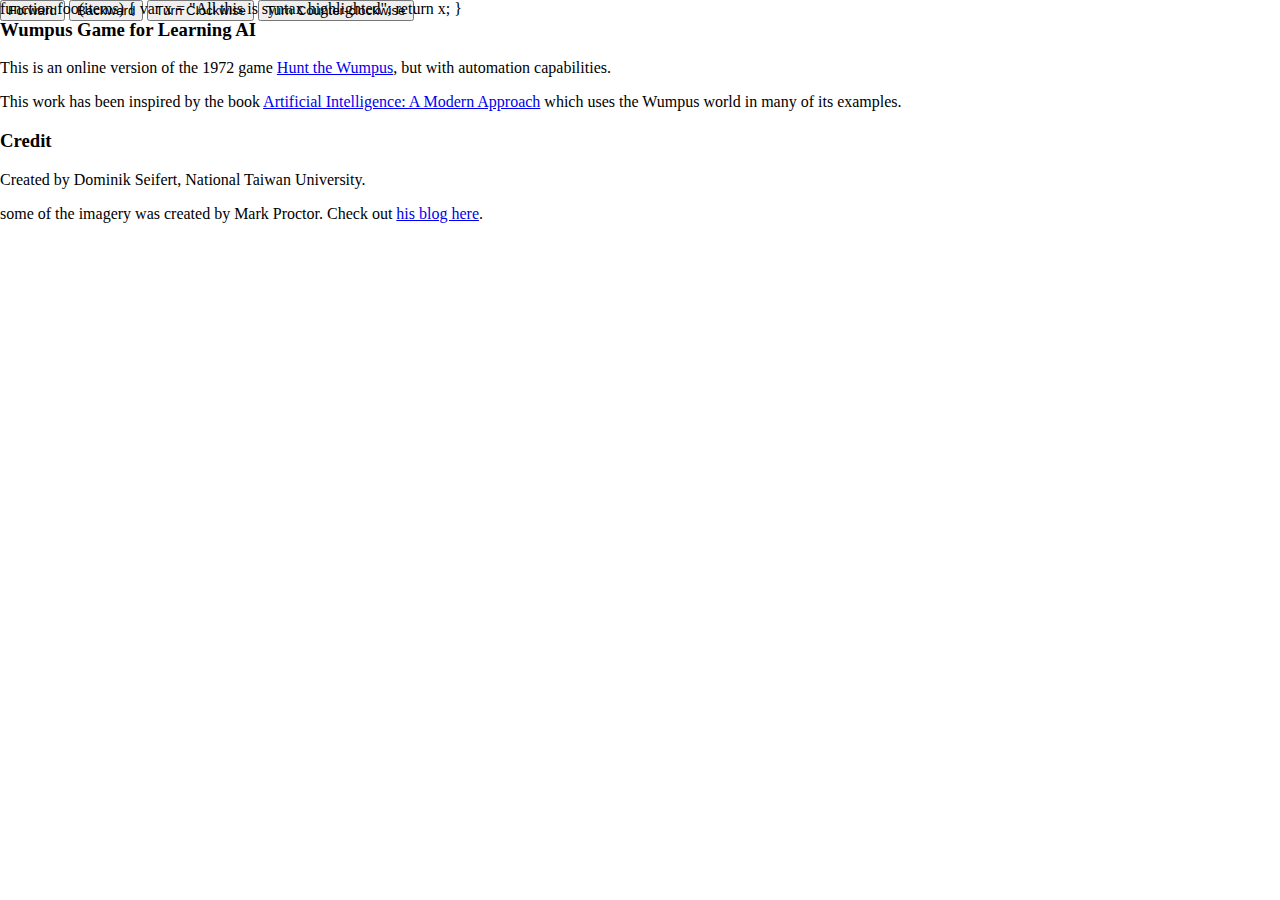
==== index.html @ 0b092d8e "- requirejs is now working correctly; - GUI and core are now properly separated" ====
<!DOCTYPE HTML PUBLIC "-//W3C//DTD HTML 4.01 Transitional//EN" "http://www.w3.org/TR/html4/loose.dtd">
<html>
<head>
    <!-- Misc -->
	<meta http-equiv="content-type" content="text/html; charset=utf-8">
	<title>Wumpus.js</title>
    <link rel="shortcut icon" href="img/wumpus.png">
	
    <link rel="stylesheet" type="text/css" href="lib/jquery/jquery-ui.css" />
	
    <!-- CSS -->
    <link rel="stylesheet" type="text/css" href="css/defaultstyle.css" />
</head>



<body>
    <!-- The game container -->
	<div id="wumpus-game">
        <!-- The actual game Grid -->
		<div id="wumpus-grid">
		</div>
        
        <!-- Control panel -->
		<div id="wumpus-tools">
            <button id="wumpus-forward">Forward</button>
            <button id="wumpus-backward">Backward</button>
            <button id="wumpus-turncw">Turn Clockwise</button>
            <button id="wumpus-turnccw">Turn Counter-clockwise</button>
		</div>
        
        <!-- Script editor -->
        <div id="script-editor-container">
            <div id="script-editor">
function foo(items) {
    var x = "All this is syntax highlighted";
    return x;
}
            </div>
        </div>
	</div>
    
    <!-- The player element  -->
    <div id="wumpus-player" class="player">
    </div>
    
    <!-- Any tile in the grid will be a copy of this element -->
    <div id="wumpus-grid-tile" class="tile" style="display:none;">
    </div>
    
    
    <!-- Explain the background -->
    <h3>Wumpus Game for Learning AI</h3>
    <p>This is an online version of the 1972 game <a href="http://en.wikipedia.org/wiki/Hunt_the_Wumpus">Hunt the Wumpus</a>, but with automation capabilities.
    <p>This work has been inspired by the book <a href="http://aima.cs.berkeley.edu/">Artificial Intelligence: A Modern Approach</a> which uses the Wumpus world in many of its examples.
    <p>
    
    <!-- Give credit where credit is due -->
    <h3>Credit</h3>
    <p>Created by Dominik Seifert, National Taiwan University.
    <p>some of the imagery was created by Mark Proctor. Check out <a href="http://blog.athico.com/2012/01/wumpus-world.html">his blog here</a>.
	
    
    <!-- Start loading game -->
    <script data-main="js/AppStarter.js" src="lib/require.js"></script>
</body>

</html>
---- css/defaultstyle.css ----
body {
	width : 100%;
	height : 100%;
	margin : 0px;
	padding : 0px;
	position:absolute;
	left: 0px;
	right: 0px;
	top: 0px;
	bottom: 0px;
}

#wumpus-game {
	width : 100%;
	height : 100%;
	position:absolute;
	left: 0px;
	right: 0px;
	top: 0px;
	bottom: 0px;
}

#wumpus-grid {
	
}

#script-editor {
	position:absolute;
	left: 0px;
	right: 0px;
	top: 0px;
	bottom: 0px;
}

.player {
    background-image: url(../img/player.png);
    background-size: contain;
    margin: 0px;
    padding: 0px;
}

.tile {
    margin: 2px;
    padding: 2px;
    border-style: solid;
    border-width: 1px;
}

.tile_notvisited {
    background-color: #CCCCCC;
}

/* 
 * Tile styles by tile types.
 * NOTE: Currently unused
 */

.tile_wumpus {
     
}

.tile_pit {
}

.tile_gold {
}

.tile_bats {
}

.tile_stench {
}

.tile_breeze {
}

.tile_glitter {
}

.tile_flapping {
}
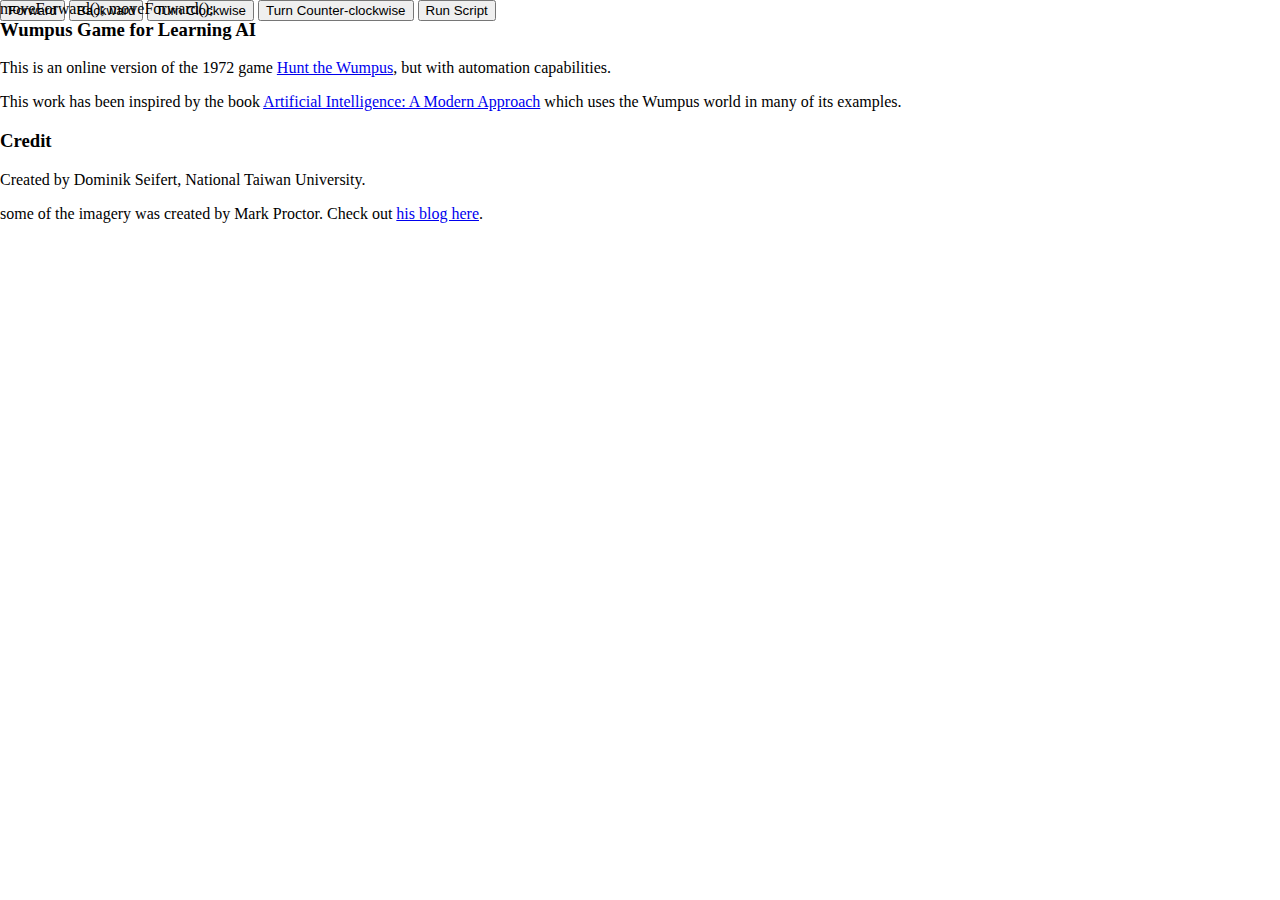
==== commit 04a945e4: "- user scripts can now be executed in Chrome and IE" ====
--- a/index.html
+++ b/index.html
@@ -27,16 +27,13 @@
             <button id="wumpus-backward">Backward</button>
             <button id="wumpus-turncw">Turn Clockwise</button>
             <button id="wumpus-turnccw">Turn Counter-clockwise</button>
+            <button id="wumpus-run">Run Script</button>
 		</div>
         
         <!-- Script editor -->
         <div id="script-editor-container">
-            <div id="script-editor">
-function foo(items) {
-    var x = "All this is syntax highlighted";
-    return x;
-}
-            </div>
+            <div id="script-editor">moveForward();
+moveForward();</div>
         </div>
 	</div>
     
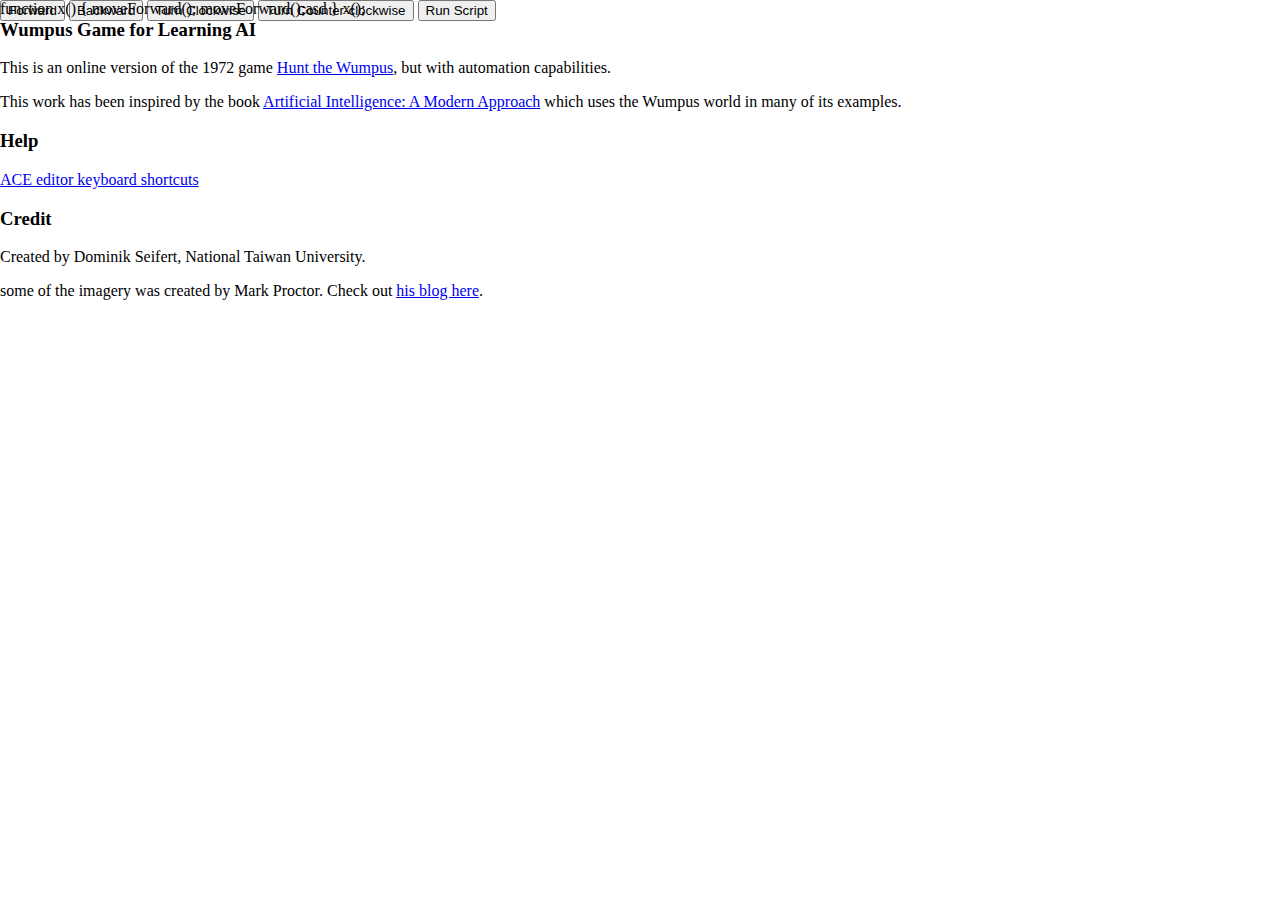
==== commit 1757ba38: "- added notifications for code errors" ====
--- a/index.html
+++ b/index.html
@@ -32,8 +32,13 @@
         
         <!-- Script editor -->
         <div id="script-editor-container">
-            <div id="script-editor">moveForward();
-moveForward();</div>
+            <div id="script-editor">function x() {
+    moveForward();
+    moveForward();asd
+}
+
+x();
+</div>
         </div>
 	</div>
     
@@ -47,16 +52,21 @@
     
     
     <!-- Explain the background -->
-    <h3>Wumpus Game for Learning AI</h3>
-    <p>This is an online version of the 1972 game <a href="http://en.wikipedia.org/wiki/Hunt_the_Wumpus">Hunt the Wumpus</a>, but with automation capabilities.
-    <p>This work has been inspired by the book <a href="http://aima.cs.berkeley.edu/">Artificial Intelligence: A Modern Approach</a> which uses the Wumpus world in many of its examples.
-    <p>
-    
-    <!-- Give credit where credit is due -->
-    <h3>Credit</h3>
-    <p>Created by Dominik Seifert, National Taiwan University.
-    <p>some of the imagery was created by Mark Proctor. Check out <a href="http://blog.athico.com/2012/01/wumpus-world.html">his blog here</a>.
-	
+    <div>
+        <h3>Wumpus Game for Learning AI</h3>
+        <p>This is an online version of the 1972 game <a href="http://en.wikipedia.org/wiki/Hunt_the_Wumpus">Hunt the Wumpus</a>, but with automation capabilities.
+        <p>This work has been inspired by the book <a href="http://aima.cs.berkeley.edu/">Artificial Intelligence: A Modern Approach</a> which uses the Wumpus world in many of its examples.
+        <p>
+        
+        <h3>Help</h3>
+        <p><a href="https://github.com/ajaxorg/ace/wiki/Default-Keyboard-Shortcuts">ACE editor keyboard shortcuts</a>
+        <p>
+        
+        <!-- Give credit where credit is due -->
+        <h3>Credit</h3>
+        <p>Created by Dominik Seifert, National Taiwan University.
+        <p>some of the imagery was created by Mark Proctor. Check out <a href="http://blog.athico.com/2012/01/wumpus-world.html">his blog here</a>.
+	</div>
     
     <!-- Start loading game -->
     <script data-main="js/AppStarter.js" src="lib/require.js"></script>
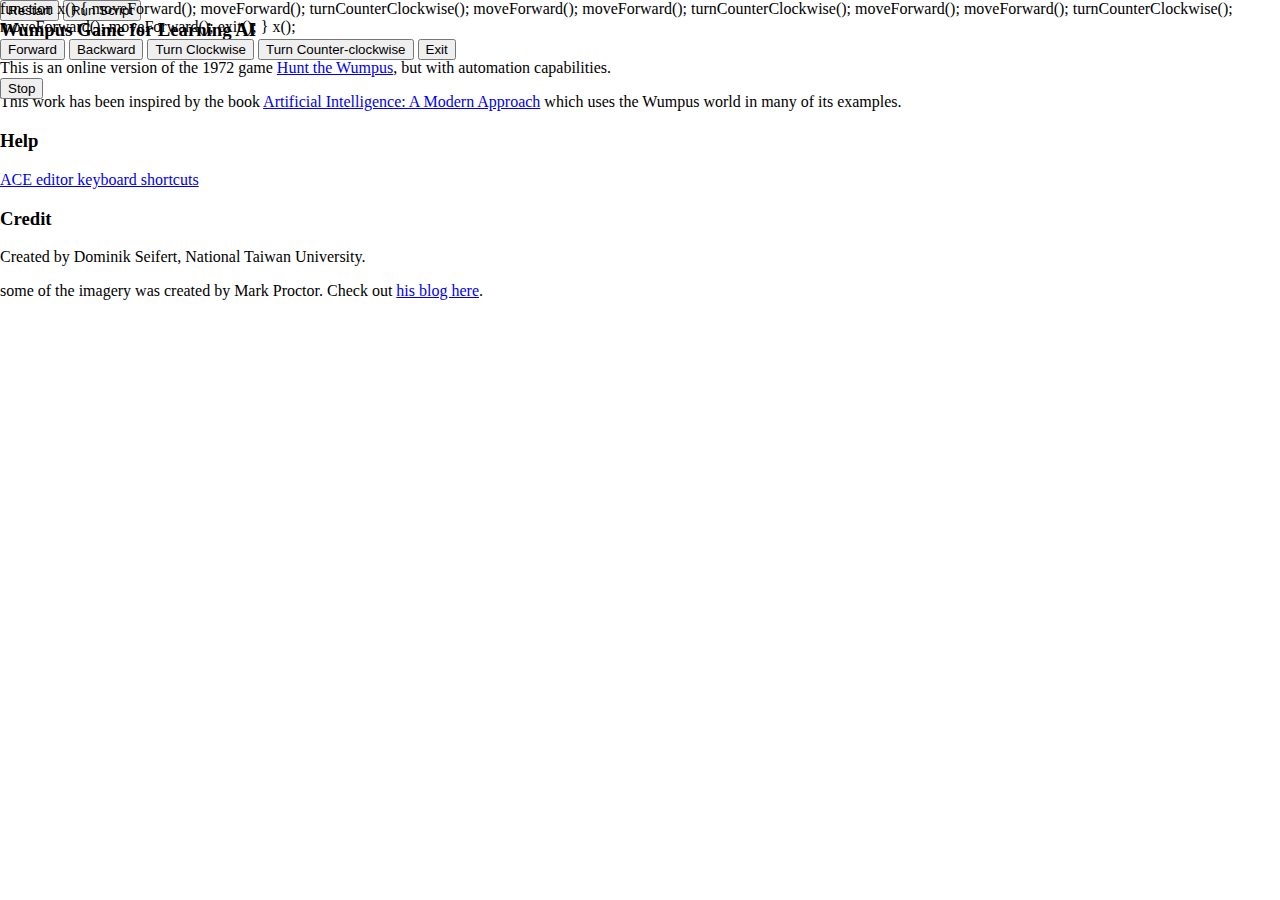
==== commit 6b04af88: "- added more functionality; - fixed more bugs; - converted all tabs to spaces" ====
--- a/index.html
+++ b/index.html
@@ -1,4 +1,4 @@
-<!DOCTYPE HTML PUBLIC "-//W3C//DTD HTML 4.01 Transitional//EN" "http://www.w3.org/TR/html4/loose.dtd">
+<!DOCTYPE html>
 <html>
 <head>
     <!-- Misc -->
@@ -23,22 +23,41 @@
         
         <!-- Control panel -->
 		<div id="wumpus-tools">
+            <button id="wumpus-restart">Restart</button>
+            <button id="wumpus-run">Run Script</button>
+			<br>
+			<br>
             <button id="wumpus-forward">Forward</button>
             <button id="wumpus-backward">Backward</button>
             <button id="wumpus-turncw">Turn Clockwise</button>
             <button id="wumpus-turnccw">Turn Counter-clockwise</button>
-            <button id="wumpus-run">Run Script</button>
+            <button id="wumpus-exit">Exit</button>
+			<br>
+			<br>
+            <button id="wumpus-stop">Stop</button>
 		</div>
         
         <!-- Script editor -->
         <div id="script-editor-container">
             <div id="script-editor">function x() {
     moveForward();
-    moveForward();asd
+    moveForward();
+    turnCounterClockwise();
+    
+    moveForward();
+    moveForward();
+    turnCounterClockwise();
+    
+    moveForward();
+    moveForward();
+    turnCounterClockwise();
+    
+    moveForward();
+    moveForward();
+    exit();
 }
 
-x();
-</div>
+x();</div>
         </div>
 	</div>
     
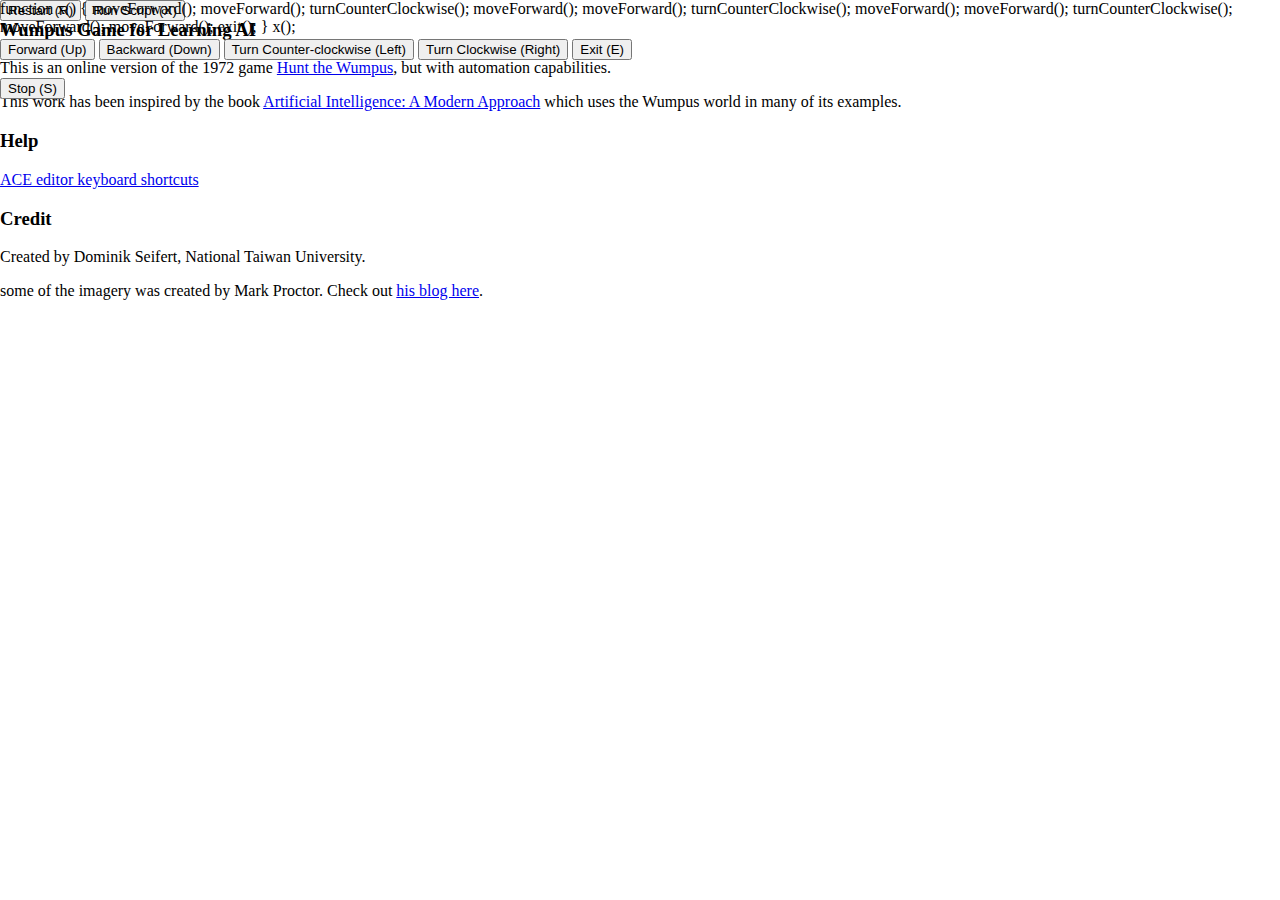
==== commit a356eea2: "- fixed bat teleporting delay; - added naming to UserScripts, for improved debugging capabilities" ====
--- a/index.html
+++ b/index.html
@@ -23,18 +23,18 @@
         
         <!-- Control panel -->
 		<div id="wumpus-tools">
-            <button id="wumpus-restart">Restart</button>
-            <button id="wumpus-run">Run Script</button>
+            <button id="wumpus-restart">Restart (R)</button>
+            <button id="wumpus-run">Run Script (X)</button>
 			<br>
 			<br>
-            <button id="wumpus-forward">Forward</button>
-            <button id="wumpus-backward">Backward</button>
-            <button id="wumpus-turncw">Turn Clockwise</button>
-            <button id="wumpus-turnccw">Turn Counter-clockwise</button>
-            <button id="wumpus-exit">Exit</button>
+            <button id="wumpus-forward">Forward (Up)</button>
+            <button id="wumpus-backward">Backward (Down)</button>
+            <button id="wumpus-turnccw">Turn Counter-clockwise (Left)</button>
+            <button id="wumpus-turncw">Turn Clockwise (Right)</button>
+            <button id="wumpus-exit">Exit (E)</button>
 			<br>
 			<br>
-            <button id="wumpus-stop">Stop</button>
+            <button id="wumpus-stop">Stop (S)</button>
 		</div>
         
         <!-- Script editor -->
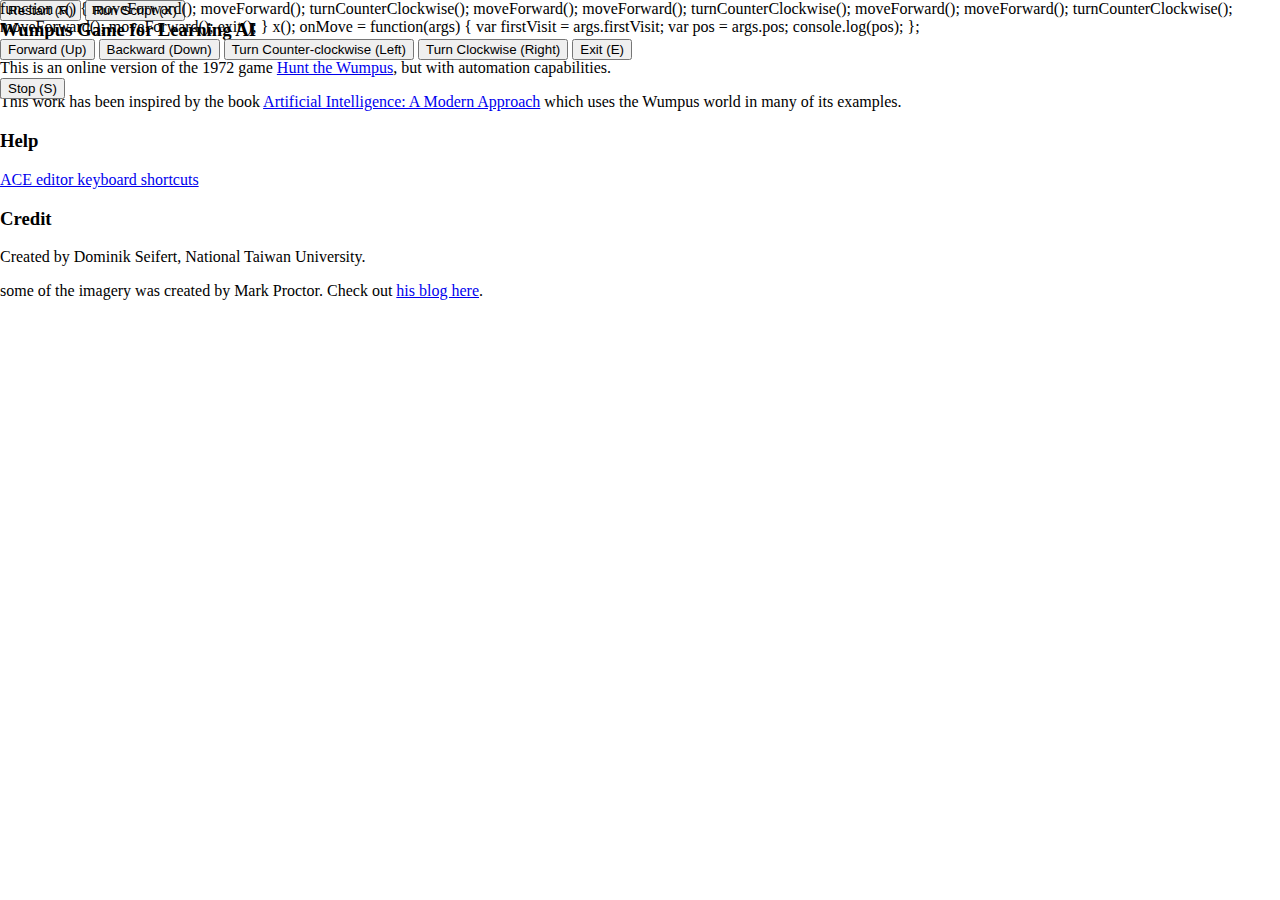
==== commit 128d22a9: "- added event handling to user scripts; - gotta fix stacktrace analysis" ====
--- a/index.html
+++ b/index.html
@@ -57,7 +57,13 @@
     exit();
 }
 
-x();</div>
+x();
+
+onMove = function(args) {
+    var firstVisit = args.firstVisit;
+    var pos = args.pos;
+    console.log(pos);
+};</div>
         </div>
 	</div>
     
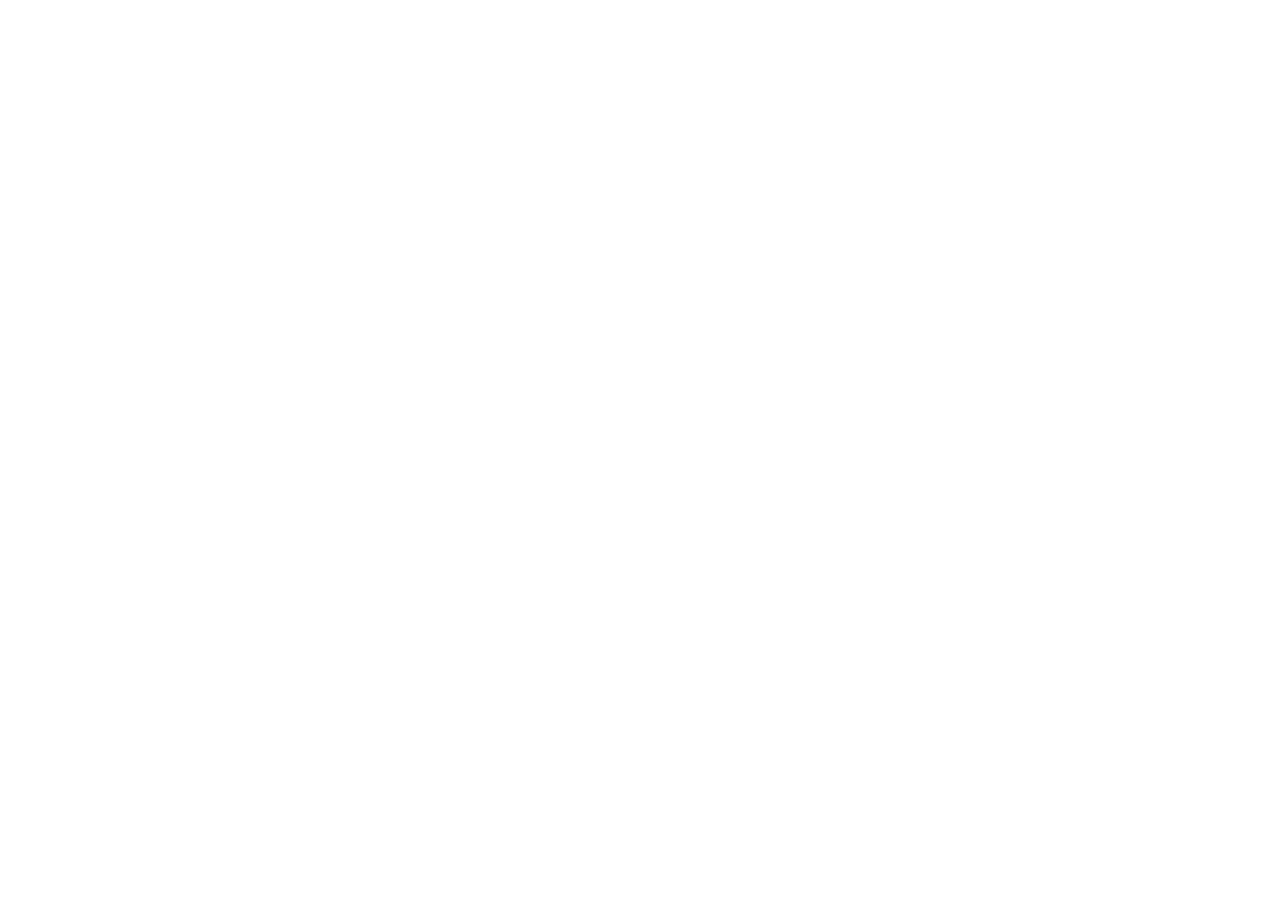
==== commit 22ed7e10: "- first version running on jquery mobile; - removed action delay when playing through UI" ====
--- a/index.html
+++ b/index.html
@@ -5,94 +5,71 @@
 	<meta http-equiv="content-type" content="text/html; charset=utf-8">
 	<title>Wumpus.js</title>
     <link rel="shortcut icon" href="img/wumpus.png">
-	
-    <link rel="stylesheet" type="text/css" href="lib/jquery/jquery-ui.css" />
+    
+    <link rel="stylesheet" type="text/css" href="lib/jquery_mobile/jquery.mobile-1.4.2.min.css" />
 	
     <!-- CSS -->
     <link rel="stylesheet" type="text/css" href="css/defaultstyle.css" />
+    <style>
+        li.ui-block-a {
+            width:10% !important;
+            clear: none !important;  /* Prevent line break caused by ui-block-a */
+        }
+        li.ui-block-b {
+            width:10% !important;
+            clear: none !important;  /* Prevent line break caused by ui-block-a */
+        }
+    </style>
 </head>
 
 
 
 <body>
-    <!-- The game container -->
-	<div id="wumpus-game">
-        <!-- The actual game Grid -->
-		<div id="wumpus-grid">
+    <!-- The page -->
+	<div id="wumpus-game" data-role="page" data-theme="a">
+        <!-- Toolbar -->
+		<div data-role="header">
 		</div>
         
-        <!-- Control panel -->
-		<div id="wumpus-tools">
-            <button id="wumpus-restart">Restart (R)</button>
-            <button id="wumpus-run">Run Script (X)</button>
-			<br>
-			<br>
-            <button id="wumpus-forward">Forward (Up)</button>
-            <button id="wumpus-backward">Backward (Down)</button>
-            <button id="wumpus-turnccw">Turn Counter-clockwise (Left)</button>
-            <button id="wumpus-turncw">Turn Clockwise (Right)</button>
-            <button id="wumpus-exit">Exit (E)</button>
-			<br>
-			<br>
-            <button id="wumpus-stop">Stop (S)</button>
+        <!-- Content -->
+        <div data-role="content" style="padding:0px; text-shadow:0 0 0;">
+            <div class="ui-grid-a" style="height: 100%;">
+                <!-- Game UI -->
+                <div class="ui-block-a" style="height: 100%; overflow: auto; position:relative;" id="wumpus-grid">
+                </div>
+                
+                <!-- Script editor -->
+                <div class="ui-block-b" style="height: 100%; position:relative;" id="script-editor-container">
+                    <div id="script-editor"></div>
+                </div>
+            </div>
 		</div>
         
-        <!-- Script editor -->
-        <div id="script-editor-container">
-            <div id="script-editor">function x() {
-    moveForward();
-    moveForward();
-    turnCounterClockwise();
-    
-    moveForward();
-    moveForward();
-    turnCounterClockwise();
-    
-    moveForward();
-    moveForward();
-    turnCounterClockwise();
-    
-    moveForward();
-    moveForward();
-    exit();
-}
-
-x();
-
-onMove = function(args) {
-    var firstVisit = args.firstVisit;
-    var pos = args.pos;
-    console.log(pos);
-};</div>
+        <!-- footer -->
+        <div data-role="footer" style="display:none">
+            <!-- Rudimentary help & info -->
+            <u>Help</u>
+            <p><a href="https://github.com/ajaxorg/ace/wiki/Default-Keyboard-Shortcuts">ACE editor keyboard shortcuts</a></p>
+            
+            <u>Wumpus Game for Learning AI</u>
+            <p>This is an online version of the 1972 game <a href="http://en.wikipedia.org/wiki/Hunt_the_Wumpus">Hunt the Wumpus</a>, but with automation capabilities.
+            This work has been inspired by the book <a href="http://aima.cs.berkeley.edu/">Artificial Intelligence: A Modern Approach</a> which uses the Wumpus world in many of its examples.</p>
+            
+            <!-- Give credit where credit is due -->
+            <u>Credit</u>
+            <p>Created by Dominik Seifert, National Taiwan University.</p>
+            <p>some of the imagery was created by Mark Proctor. Check out <a href="http://blog.athico.com/2012/01/wumpus-world.html">his blog here</a>.</p>
         </div>
 	</div>
     
     <!-- The player element  -->
-    <div id="wumpus-player" class="player">
+    <div id="wumpus-player" class="player" style="display:none;">
     </div>
     
     <!-- Any tile in the grid will be a copy of this element -->
     <div id="wumpus-grid-tile" class="tile" style="display:none;">
     </div>
     
-    
-    <!-- Explain the background -->
-    <div>
-        <h3>Wumpus Game for Learning AI</h3>
-        <p>This is an online version of the 1972 game <a href="http://en.wikipedia.org/wiki/Hunt_the_Wumpus">Hunt the Wumpus</a>, but with automation capabilities.
-        <p>This work has been inspired by the book <a href="http://aima.cs.berkeley.edu/">Artificial Intelligence: A Modern Approach</a> which uses the Wumpus world in many of its examples.
-        <p>
-        
-        <h3>Help</h3>
-        <p><a href="https://github.com/ajaxorg/ace/wiki/Default-Keyboard-Shortcuts">ACE editor keyboard shortcuts</a>
-        <p>
-        
-        <!-- Give credit where credit is due -->
-        <h3>Credit</h3>
-        <p>Created by Dominik Seifert, National Taiwan University.
-        <p>some of the imagery was created by Mark Proctor. Check out <a href="http://blog.athico.com/2012/01/wumpus-world.html">his blog here</a>.
-	</div>
-    
     <!-- Start loading game -->
     <script data-main="js/AppStarter.js" src="lib/require.js"></script>
 </body>
